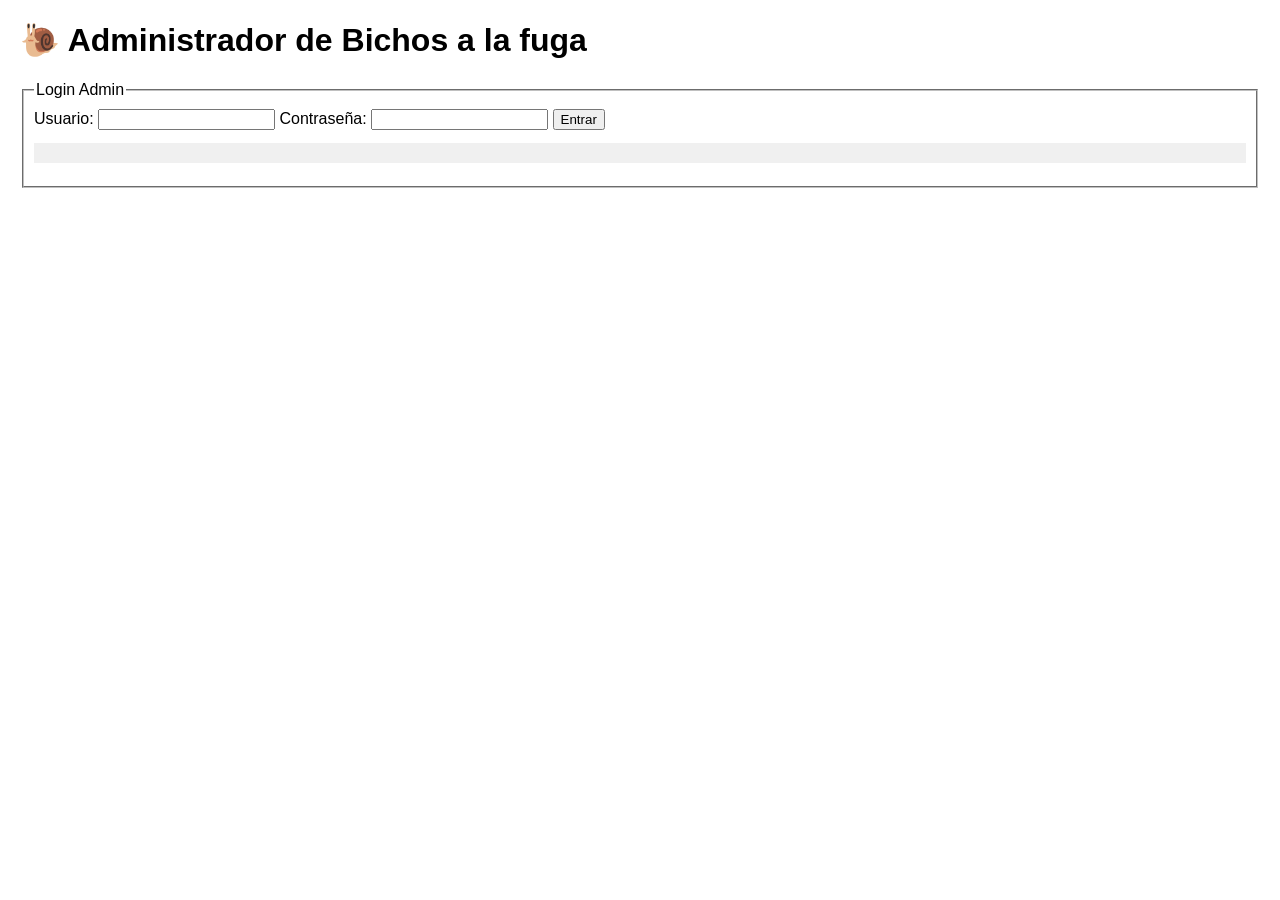
==== admin.html @ 6f55c53c "Create admin.html" ====
<!DOCTYPE html>
<html lang="es">
<head>
<meta charset="UTF-8">
<title>Bichos a la fuga - Admin</title>
<style>
body { font-family:sans-serif; margin:20px; }
fieldset { margin-bottom:20px; padding:10px; }
pre { background:#f0f0f0; padding:10px; white-space:pre-wrap; }
input[type="number"] { width:60px; }
</style>
</head>
<body>

<header>
<h1>🐌 Administrador de Bichos a la fuga</h1>
</header>

<main>
<fieldset id="loginAdminFieldset">
<legend>Login Admin</legend>
<label>Usuario: <input type="text" id="adminUser"></label>
<label>Contraseña: <input type="password" id="adminPass"></label>
<button id="loginAdminBtn">Entrar</button>
<pre id="loginResult"></pre>
</fieldset>

<fieldset id="panelAdmin" style="display:none;">
<legend>Panel Admin</legend>
<label>Carrera:
<select id="adminCarreraId">
<option value="1">Escalada Pegada</option>
<option value="2">Desliz Extremo</option>
<option value="3">Reto Baboso</option>
<option value="4">Turbo Caracol</option>
<option value="5">Lenta Conquista</option>
<option value="6">Súper Resbalón</option>
<option value="7">Meta Babosa</option>
<option value="8">Final Legendaria</option>
</select>
</label>

<div id="adminCaracolesContainer"></div>

<label>Tiempo de llegada predominante:
<select id="adminTiempo">
<option value="0-10">0-10</option>
<option value="10-20">10-20</option>
<option value="20-30">20-30</option>
</select>
</label>

<label>Cuántos llegaron:
<select id="adminLlegaron">
<option value="1">1</option><option value="2">2</option>
<option value="3">3</option><option value="4">4</option>
<option value="5">5</option>
</select>
</label>

<button id="finalizarCarrera">Finalizar Carrera</button>
<pre id="adminResult"></pre>
</fieldset>

<script>
// ------------------- CONFIG -------------------
const participantes = ["Toreto","Sinhuellas","Tro Gari","Arrastrado","Baboso Flash"];
let apuestas = [];
let lechuguines = 0;

// LOGIN ADMIN
const loginBtn=document.getElementById("loginAdminBtn");
const loginResult=document.getElementById("loginResult");
const panelAdmin=document.getElementById("panelAdmin");

loginBtn.addEventListener("click",()=>{
const usuario=document.getElementById("adminUser").value;
const pass=document.getElementById("adminPass").value;
if(usuario==="admin"&&pass==="1234"){
  loginResult.textContent="Acceso concedido ✅";
  panelAdmin.style.display="block";
  document.getElementById("loginAdminFieldset").style.display="none";
  generarPanelAdmin();
}else loginResult.textContent="Usuario o contraseña incorrectos ❌";
});

// PANEL ADMIN
function generarPanelAdmin(){
const container=document.getElementById("adminCaracolesContainer");
container.innerHTML="";
participantes.forEach((p,i)=>{
  const field=document.createElement("div");
  field.innerHTML=`
  <strong>${p}</strong><br>
  Posición (1-5): <input type="number" min="1" max="5" value="${i+1}" id="pos_${i}"><br>
  Primer en moverse: <input type="radio" name="primerMover" value="${p}"><br>
  Primer en salirse: <input type="radio" name="primerSalir" value="${p}">
  <hr>
  `;
  container.appendChild(field);
});
}

// FINALIZAR CARRERA
document.getElementById("finalizarCarrera").addEventListener("click",()=>{
  const posiciones=[]; 
  const primerMover=document.querySelector('input[name="primerMover"]:checked')?.value;
  const primerSalir=document.querySelector('input[name="primerSalir"]:checked')?.value;
  const tiempo=document.getElementById("adminTiempo").value;
  const cuantosLlegan=parseInt(document.getElementById("adminLlegaron").value);

  participantes.forEach((p,i)=>{
    const posVal=parseInt(document.getElementById(`pos_${i}`).value);
    posiciones[posVal-1]=p;
  });

  let resultadosTexto=`Posiciones: ${posiciones.join(", ")}\nPrimer en moverse: ${primerMover}\nPrimer en salirse: ${primerSalir}\nTiempo: ${tiempo}\nCuántos llegaron: ${cuantosLlegan}\n\n`;

  apuestas.forEach(a=>{
    let ganancia=a.cantidad;
    if(a.tipo==="posicion"){ if(a.objetivo.posicion<=3 && posiciones[a.objetivo.posicion-1]===a.objetivo.nombre) ganancia*=2; else ganancia=0; }
    else if(a.tipo==="primer_movimiento"){ if(a.objetivo===primerMover) ganancia*=3; else ganancia=0; }
    else if(a.tipo==="primer_salida"){ if(a.objetivo===primerSalir) ganancia*=3; else ganancia=0; }
    else if(a.tipo==="tiempo"){ if(a.objetivo===tiempo) ganancia*=3; else ganancia=0; }
    else if(a.tipo==="cuantos_llegan"){ if(a.objetivo===cuantosLlegan) ganancia*=3; else ganancia=0; }
    lechuguines+=ganancia;
    resultadosTexto+=`Usuario ${a.usuario} ganó ${ganancia} lechuguines\n`;
  });

  document.getElementById("adminResult").innerText=resultadosTexto;
  apuestas=[];
});
</script>
</body>
</html>
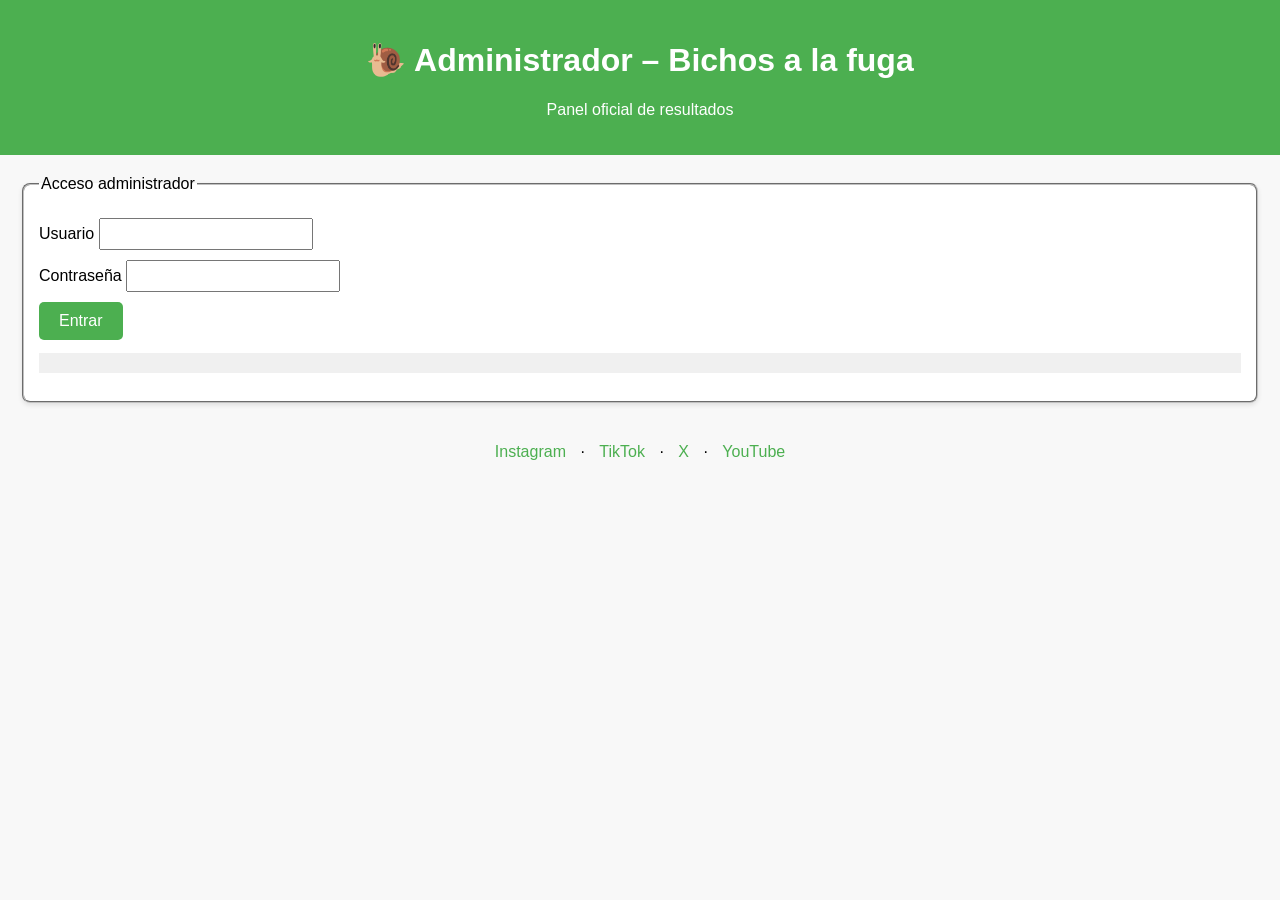
==== commit 093f7183: "Update admin.html" ====
--- a/admin.html
+++ b/admin.html
@@ -2,134 +2,177 @@
 <html lang="es">
 <head>
 <meta charset="UTF-8">
-<title>Bichos a la fuga - Admin</title>
+<title>Bichos a la fuga – Admin</title>
+
 <style>
-body { font-family:sans-serif; margin:20px; }
-fieldset { margin-bottom:20px; padding:10px; }
+body { font-family: sans-serif; margin: 0; background:#f8f8f8; }
+header { background:#4CAF50; color:white; padding:20px; text-align:center; }
+main { margin:20px; }
+fieldset { margin-bottom:20px; padding:15px; background:#fff;
+           border-radius:8px; box-shadow:0 2px 5px rgba(0,0,0,.1); }
+label { display:block; margin:10px 0; }
+input, select { padding:5px; font-size:16px; }
+button { background:#4CAF50; color:white; border:none;
+         padding:10px 20px; font-size:16px; cursor:pointer;
+         border-radius:5px; }
+button:hover { background:#45a049; }
 pre { background:#f0f0f0; padding:10px; white-space:pre-wrap; }
-input[type="number"] { width:60px; }
+hr { margin:10px 0; }
+footer { text-align:center; margin:40px 0; }
+footer a { margin:0 10px; color:#4CAF50; text-decoration:none; }
 </style>
 </head>
+
 <body>
 
 <header>
-<h1>🐌 Administrador de Bichos a la fuga</h1>
+  <h1>🐌 Administrador – Bichos a la fuga</h1>
+  <p>Panel oficial de resultados</p>
 </header>
 
 <main>
-<fieldset id="loginAdminFieldset">
-<legend>Login Admin</legend>
-<label>Usuario: <input type="text" id="adminUser"></label>
-<label>Contraseña: <input type="password" id="adminPass"></label>
-<button id="loginAdminBtn">Entrar</button>
-<pre id="loginResult"></pre>
+
+<!-- LOGIN -->
+<fieldset id="loginFieldset">
+  <legend>Acceso administrador</legend>
+  <label>Usuario
+    <input type="text" id="adminUser">
+  </label>
+  <label>Contraseña
+    <input type="password" id="adminPass">
+  </label>
+  <button id="loginBtn">Entrar</button>
+  <pre id="loginResult"></pre>
 </fieldset>
 
+<!-- PANEL ADMIN -->
 <fieldset id="panelAdmin" style="display:none;">
-<legend>Panel Admin</legend>
-<label>Carrera:
-<select id="adminCarreraId">
-<option value="1">Escalada Pegada</option>
-<option value="2">Desliz Extremo</option>
-<option value="3">Reto Baboso</option>
-<option value="4">Turbo Caracol</option>
-<option value="5">Lenta Conquista</option>
-<option value="6">Súper Resbalón</option>
-<option value="7">Meta Babosa</option>
-<option value="8">Final Legendaria</option>
-</select>
-</label>
+  <legend>Resultados de carrera</legend>
 
-<div id="adminCaracolesContainer"></div>
+  <label>Carrera
+    <select id="adminCarreraId">
+      <option value="1">Escalada Pegada</option>
+      <option value="2">Desliz Extremo</option>
+      <option value="3">Reto Baboso</option>
+      <option value="4">Turbo Caracol</option>
+      <option value="5">Lenta Conquista</option>
+      <option value="6">Súper Resbalón</option>
+      <option value="7">Meta Babosa</option>
+      <option value="8">Final Legendaria</option>
+    </select>
+  </label>
 
-<label>Tiempo de llegada predominante:
-<select id="adminTiempo">
-<option value="0-10">0-10</option>
-<option value="10-20">10-20</option>
-<option value="20-30">20-30</option>
-</select>
-</label>
+  <div id="caracolesContainer"></div>
 
-<label>Cuántos llegaron:
-<select id="adminLlegaron">
-<option value="1">1</option><option value="2">2</option>
-<option value="3">3</option><option value="4">4</option>
-<option value="5">5</option>
-</select>
-</label>
+  <label>Tiempo predominante
+    <select id="adminTiempo">
+      <option value="0-10">0-10</option>
+      <option value="10-20">10-20</option>
+      <option value="20-30">20-30</option>
+    </select>
+  </label>
 
-<button id="finalizarCarrera">Finalizar Carrera</button>
-<pre id="adminResult"></pre>
+  <label>Cuántos llegaron
+    <select id="adminLlegaron">
+      <option>1</option><option>2</option><option>3</option>
+      <option>4</option><option>5</option>
+    </select>
+  </label>
+
+  <button id="finalizarCarrera">Finalizar carrera</button>
+  <pre id="adminResult"></pre>
 </fieldset>
 
+</main>
+
+<footer>
+  <a href="https://www.instagram.com/bichosalafuga/" target="_blank">Instagram</a> ·
+  <a href="https://www.tiktok.com/@bichosalafuga" target="_blank">TikTok</a> ·
+  <a href="https://x.com/bichosalafuga" target="_blank">X</a> ·
+  <a href="https://www.youtube.com/@BichosalaFuga" target="_blank">YouTube</a>
+</footer>
+
 <script>
-// ------------------- CONFIG -------------------
-const participantes = ["Toreto","Sinhuellas","Tro Gari","Arrastrado","Baboso Flash"];
-let apuestas = [];
-let lechuguines = 0;
+/* ================= CONFIG ================= */
+const API = "https://bichos-backend.onrender.com";
+const participantes = ["Toreto","Sinhuellas","Gari","Arrastrado","Baboso Flash"];
 
-// LOGIN ADMIN
-const loginBtn=document.getElementById("loginAdminBtn");
-const loginResult=document.getElementById("loginResult");
-const panelAdmin=document.getElementById("panelAdmin");
+/* ================= LOGIN ================= */
+const loginBtn = document.getElementById("loginBtn");
+const loginResult = document.getElementById("loginResult");
+const panelAdmin = document.getElementById("panelAdmin");
+const loginFieldset = document.getElementById("loginFieldset");
 
-loginBtn.addEventListener("click",()=>{
-const usuario=document.getElementById("adminUser").value;
-const pass=document.getElementById("adminPass").value;
-if(usuario==="admin"&&pass==="1234"){
-  loginResult.textContent="Acceso concedido ✅";
-  panelAdmin.style.display="block";
-  document.getElementById("loginAdminFieldset").style.display="none";
-  generarPanelAdmin();
-}else loginResult.textContent="Usuario o contraseña incorrectos ❌";
+loginBtn.addEventListener("click", ()=>{
+  if(
+    document.getElementById("adminUser").value === "admin" &&
+    document.getElementById("adminPass").value === "1234"
+  ){
+    loginResult.textContent = "Acceso concedido ✅";
+    loginFieldset.style.display = "none";
+    panelAdmin.style.display = "block";
+    generarPanel();
+  } else {
+    loginResult.textContent = "Credenciales incorrectas ❌";
+  }
 });
 
-// PANEL ADMIN
-function generarPanelAdmin(){
-const container=document.getElementById("adminCaracolesContainer");
-container.innerHTML="";
-participantes.forEach((p,i)=>{
-  const field=document.createElement("div");
-  field.innerHTML=`
-  <strong>${p}</strong><br>
-  Posición (1-5): <input type="number" min="1" max="5" value="${i+1}" id="pos_${i}"><br>
-  Primer en moverse: <input type="radio" name="primerMover" value="${p}"><br>
-  Primer en salirse: <input type="radio" name="primerSalir" value="${p}">
-  <hr>
-  `;
-  container.appendChild(field);
-});
+/* ================= PANEL ================= */
+function generarPanel(){
+  const cont = document.getElementById("caracolesContainer");
+  cont.innerHTML = "";
+
+  participantes.forEach((p,i)=>{
+    const div = document.createElement("div");
+    div.innerHTML = `
+      <strong>${p}</strong><br>
+      Posición:
+      <input type="number" min="1" max="5" value="${i+1}" id="pos_${i}">
+      <br>
+      Primer en moverse:
+      <input type="radio" name="primerMover" value="${p}">
+      Primer en salirse:
+      <input type="radio" name="primerSalir" value="${p}">
+      <hr>
+    `;
+    cont.appendChild(div);
+  });
 }
 
-// FINALIZAR CARRERA
-document.getElementById("finalizarCarrera").addEventListener("click",()=>{
-  const posiciones=[]; 
-  const primerMover=document.querySelector('input[name="primerMover"]:checked')?.value;
-  const primerSalir=document.querySelector('input[name="primerSalir"]:checked')?.value;
-  const tiempo=document.getElementById("adminTiempo").value;
-  const cuantosLlegan=parseInt(document.getElementById("adminLlegaron").value);
+/* ================= ENVIAR RESULTADOS ================= */
+document.getElementById("finalizarCarrera").addEventListener("click", async ()=>{
+  const carrera = parseInt(document.getElementById("adminCarreraId").value);
 
+  const posiciones = [];
   participantes.forEach((p,i)=>{
-    const posVal=parseInt(document.getElementById(`pos_${i}`).value);
-    posiciones[posVal-1]=p;
+    posiciones[document.getElementById(`pos_${i}`).value-1] = p;
   });
 
-  let resultadosTexto=`Posiciones: ${posiciones.join(", ")}\nPrimer en moverse: ${primerMover}\nPrimer en salirse: ${primerSalir}\nTiempo: ${tiempo}\nCuántos llegaron: ${cuantosLlegan}\n\n`;
+  const resultado = {
+    posicion: posiciones,
+    primer_movimiento: document.querySelector('input[name="primerMover"]:checked')?.value,
+    primer_salida: document.querySelector('input[name="primerSalir"]:checked')?.value,
+    tiempo: document.getElementById("adminTiempo").value,
+    cuantos_llegan: parseInt(document.getElementById("adminLlegaron").value)
+  };
 
-  apuestas.forEach(a=>{
-    let ganancia=a.cantidad;
-    if(a.tipo==="posicion"){ if(a.objetivo.posicion<=3 && posiciones[a.objetivo.posicion-1]===a.objetivo.nombre) ganancia*=2; else ganancia=0; }
-    else if(a.tipo==="primer_movimiento"){ if(a.objetivo===primerMover) ganancia*=3; else ganancia=0; }
-    else if(a.tipo==="primer_salida"){ if(a.objetivo===primerSalir) ganancia*=3; else ganancia=0; }
-    else if(a.tipo==="tiempo"){ if(a.objetivo===tiempo) ganancia*=3; else ganancia=0; }
-    else if(a.tipo==="cuantos_llegan"){ if(a.objetivo===cuantosLlegan) ganancia*=3; else ganancia=0; }
-    lechuguines+=ganancia;
-    resultadosTexto+=`Usuario ${a.usuario} ganó ${ganancia} lechuguines\n`;
-  });
+  try{
+    const res = await fetch(`${API}/admin/resultado`,{
+      method:"POST",
+      headers:{"Content-Type":"application/json"},
+      body:JSON.stringify({ carrera, resultado })
+    });
 
-  document.getElementById("adminResult").innerText=resultadosTexto;
-  apuestas=[];
+    const data = await res.json();
+    document.getElementById("adminResult").textContent =
+      JSON.stringify(data,null,2);
+
+  }catch(e){
+    document.getElementById("adminResult").textContent = "Error al enviar resultados";
+  }
 });
 </script>
+
 </body>
 </html>
+
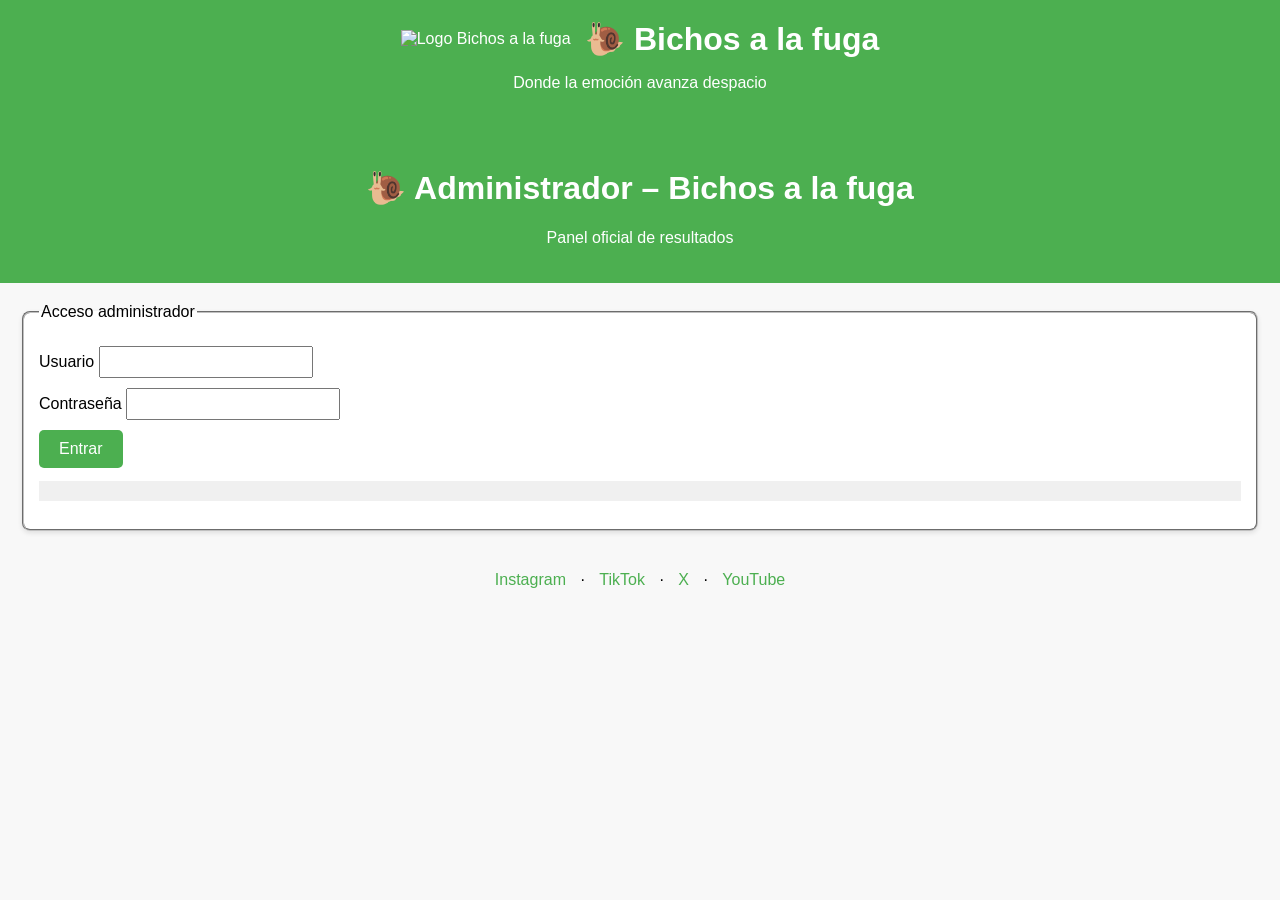
==== commit b10a194c: "Update admin.html" ====
--- a/admin.html
+++ b/admin.html
@@ -1,5 +1,11 @@
 <!DOCTYPE html>
 <html lang="es">
+<header>
+  <img src="https://github.com/bichosalafuga/bichos-a-la-fuga/blob/524d61d33ee0085ce31ef08701e58709075d21f6/logo_bichos.png" alt="Logo Bichos a la fuga" style="height:60px; vertical-align:middle; margin-right:10px;">
+  <h1 style="display:inline; vertical-align:middle;">🐌 Bichos a la fuga</h1>
+  <p>Donde la emoción avanza despacio</p>
+</header>
+
 <head>
 <meta charset="UTF-8">
 <title>Bichos a la fuga – Admin</title>
